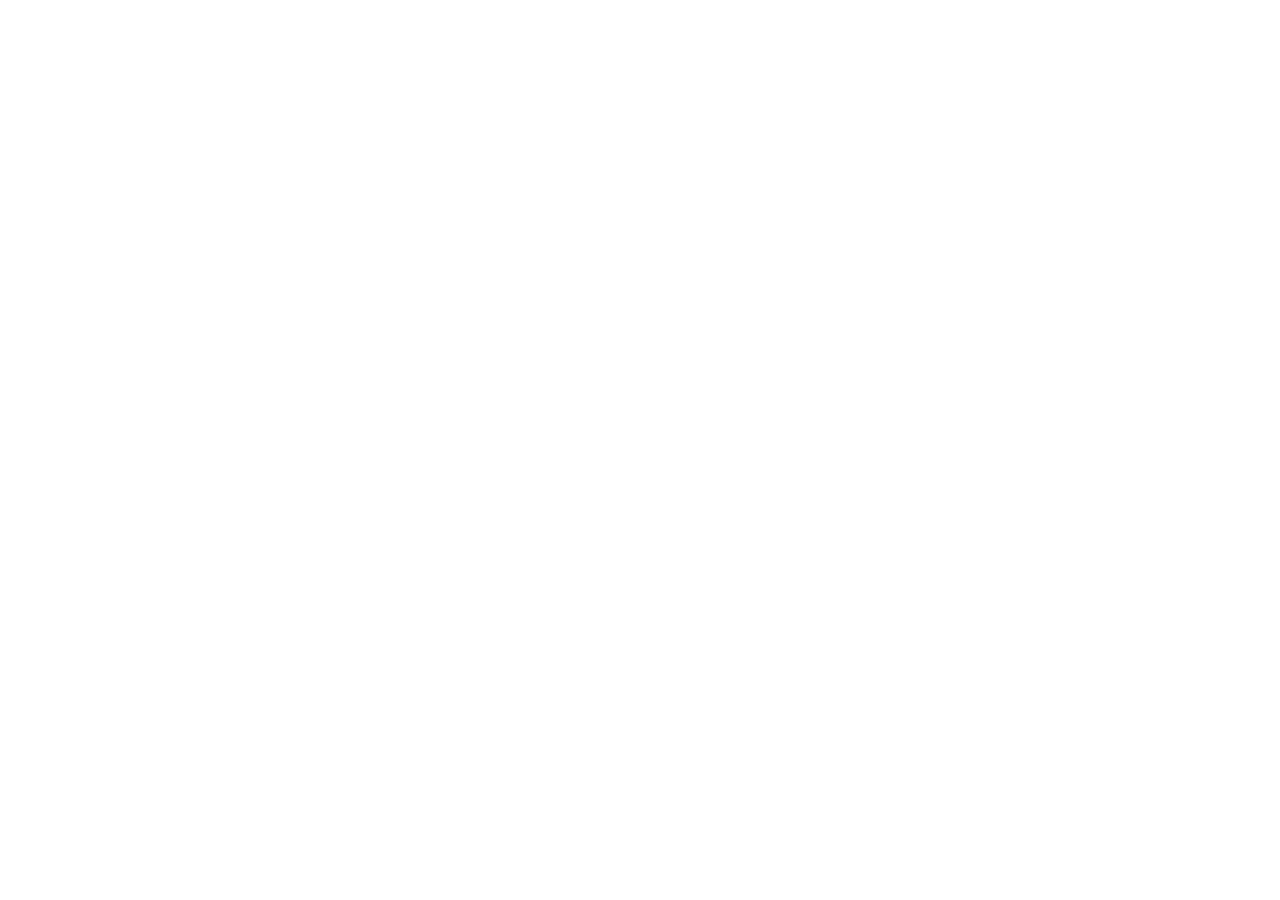
==== rock-paper-scissors/index.html @ b1dd367b "fix rock paper scissors folder" ====
<!doctype html>
<html lang="en">
  <head>
    <meta charset="UTF-8" />
    <meta name="viewport" content="width=device-width, initial-scale=1.0" />
    <title>Document</title>
    <script type="module" src="./index.js"></script>
  </head>
  <body></body>
</html>
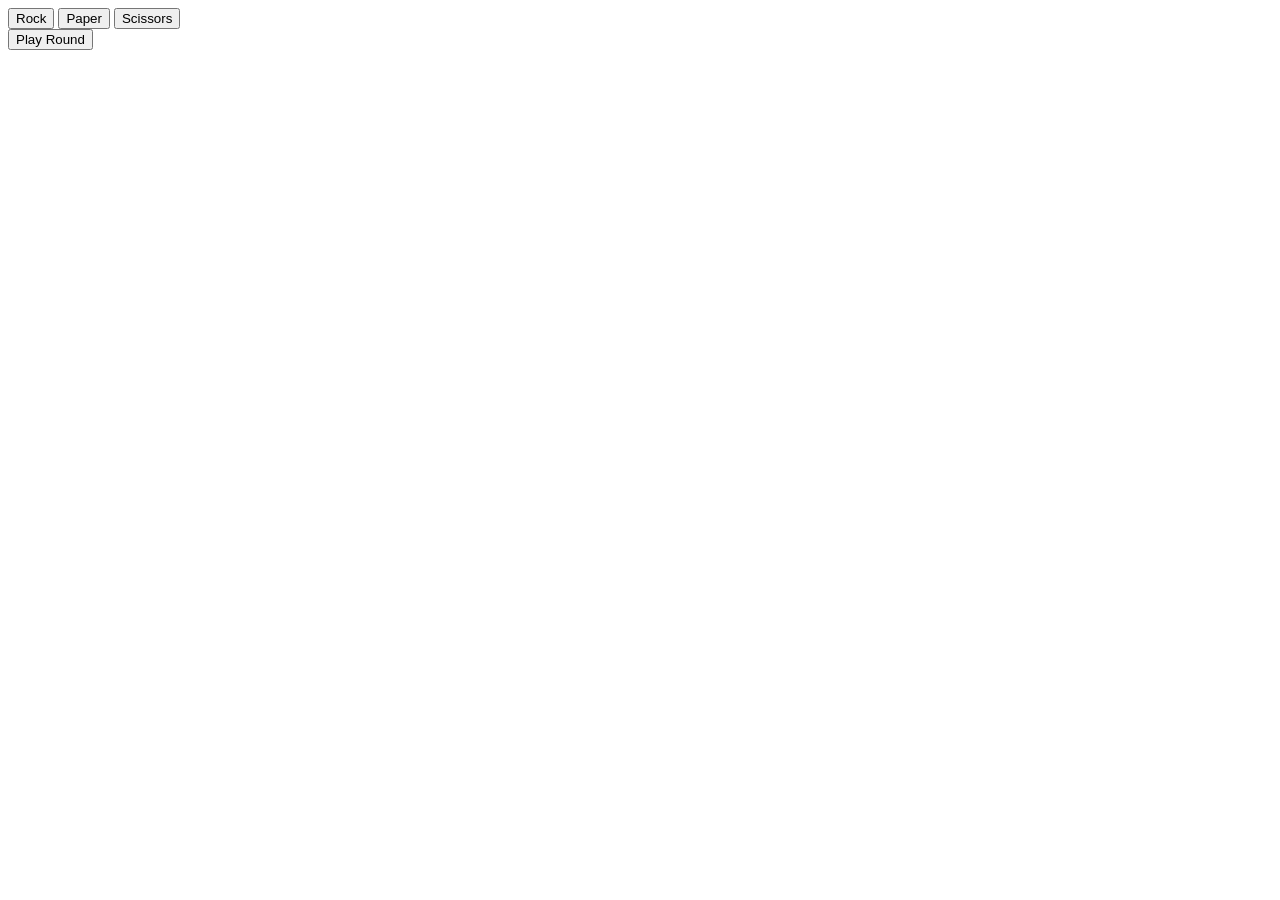
==== commit 7bd4fee6: "Update new logic with button UI" ====
--- a/rock-paper-scissors/index.html
+++ b/rock-paper-scissors/index.html
@@ -6,5 +6,15 @@
     <title>Document</title>
     <script type="module" src="./index.js"></script>
   </head>
-  <body></body>
+  <body>
+    <section id="controller">
+      <button id="rock" type="button">Rock</button>
+      <button id="paper" type="button">Paper</button>
+      <button id="scissors" type="button">Scissors</button>
+    </section>
+    <section>
+      <button id="playBtn" type="button">Play Round</button>
+    </section>
+    <div id="result"></div>
+  </body>
 </html>
